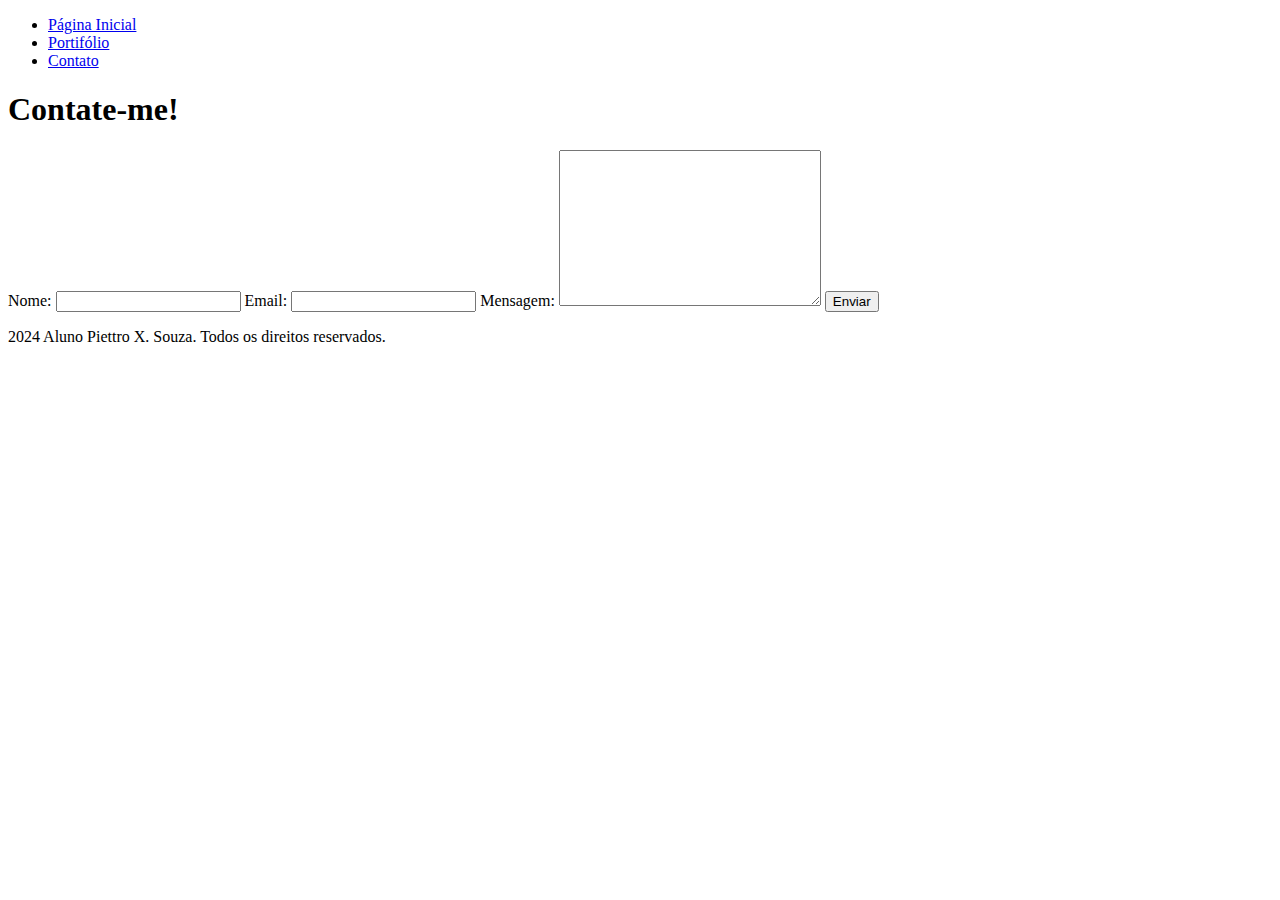
==== contato.html @ a15e20ed "Meu Portfólio" ====
<!DOCTYPE html>
<html lang="pt-BR">
<head>
    <meta charset="UTF-8">
    <meta name="viewport" content="width=device-width, initial-scale=1.0">
    <title>Contato</title>
    <link rel="stylesheet" href="css/style.css">
</head>
<body>
    <header> <!--Cabeçalho-->
        <nav> <!--Menu de Navegação-->
            <ul> <!--Lista não Ordenada-->
                <li><a href="index.html">Página Inicial</a></li> <!--Cada link desta lista será um link para uma página do portifólio-->
                <li><a href="portifolio.html">Portifólio</a></li>
                <li><a href="contato.html">Contato</a></li>
            </ul>
        </nav>
    </header>
    <main>
        <section>
            <h1>Contate-me!</h1>
            <form action="" id="formulario">
                <label for="nome">Nome:</label>
                <input type="text" id="nome" name="nome" required>

                <label for="email">Email:</label>
                <input type="text" id="nome" name="nome" required>

                <label for="mensagem">Mensagem:</label>
                <textarea name="mensagem" id="mensagem" cols="30" rows="10"></textarea>

                <input type="submit" value="Enviar">
            </form>
        </section>
    </main>
    
    <footer>
        <p>2024 Aluno Piettro X. Souza. Todos os direitos reservados.</p>
    </footer>

</body>
</html>
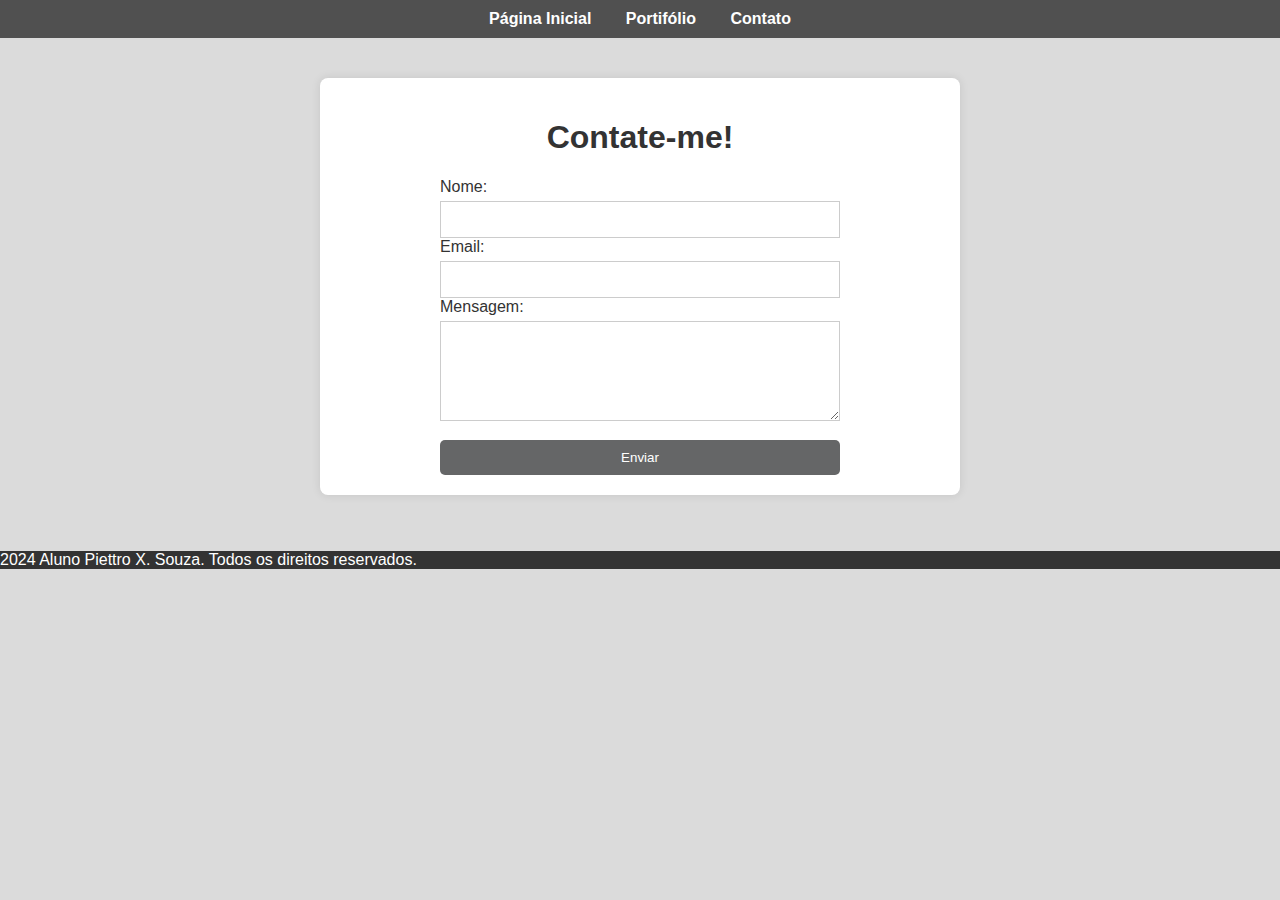
==== commit d662d3b1: "contato.html" ====
--- a/contato.html
+++ b/contato.html
@@ -4,7 +4,7 @@
     <meta charset="UTF-8">
     <meta name="viewport" content="width=device-width, initial-scale=1.0">
     <title>Contato</title>
-    <link rel="stylesheet" href="css/style.css">
+    <link rel="stylesheet" href="style.css">
 </head>
 <body>
     <header> <!--Cabeçalho-->
@@ -39,4 +39,4 @@
     </footer>
 
 </body>
-</html>+</html>
--- a/style.css
+++ b/style.css
@@ -0,0 +1,101 @@
+body{
+    font-family: Arial, Helvetica, sans-serif;
+    margin: 0px;
+    padding: 0px;
+    background-color: #dbdbdb;
+    color: #333;
+}
+header{
+    background-color: #505050;
+    color: #fff;
+    padding: 10px 0px;
+}
+nav ul{
+    list-style-type: none;
+    margin: 0px;
+    padding: 0px;
+    text-align: center;
+}
+nav ul li{
+    display: inline;
+    margin: 0 15px;
+}
+
+nav ul li a{
+    color: #fff;
+text-decoration: none;
+font-weight: bold;
+}
+#formulario{
+    width: 100%;
+    max-width: 400px;
+    margin: 0 auto;
+    text-align: left;
+}
+#formulario input[type="text"],
+#formulario input[type="email"],
+#formulario textarea{
+    width: 100%;
+    padding: 10px;
+    margin-top: 5px;
+    border: 1px solid #ccc;
+    box-sizing: border-box;
+}
+
+#formulario textarea{
+    height: 100px;
+}
+#formulario input[type="submit"]{
+    display: block;
+    width: 100%;
+    margin-top: 15px;
+    padding: 10px 20px;
+    border: none;
+    border-radius: 5px;
+    background-color: #656667;
+    color: #fff;
+    cursor: pointer;
+    transition: 0.3s;
+}
+#formulario input[type="submit"]:hover{
+    background-color: #828485;
+}
+
+main{
+    padding: 20px;
+    text-align: center;
+}
+h1{
+    color: #333;
+}
+section{
+    background-color: #ffffff;
+    padding: 20px;
+    margin: 20px auto;
+    border-radius: 8px;
+    max-width: 600px;
+    box-shadow: 0 0 10px rgba(0, 0, 0, 0.1);
+}
+.portifolio{
+    width: 50%;
+}
+ul li.portifolio{
+    width: 100%;
+    list-style-type: none;
+    text-align: center;
+}
+footer{
+    background-color: #333;
+    color: #fff;
+    height: 18px;
+}
+.descricao{
+    text-align: justify;
+}
+.piettro{
+    border-radius: 50%;
+}
+.descritor{
+    text-align: left;
+    padding-left: 195px;
+}
